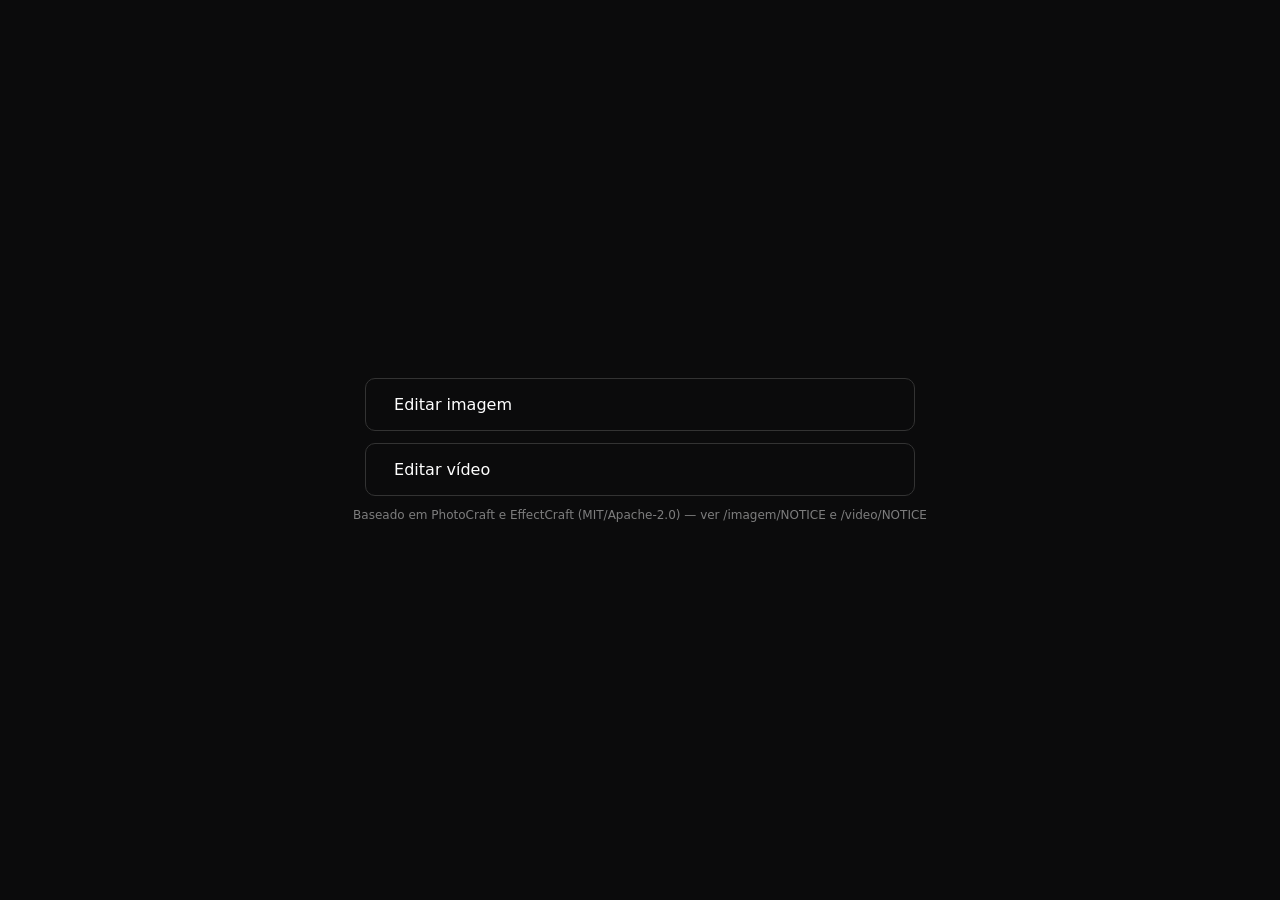
==== index.html @ 5a84fb03 "Editores web (imagem e vídeo) - builds PhotoCraft 0.19.0 e EffectCraft 0.20.0 Co-Authored-By: Claude" ====
<!doctype html><html lang="pt-BR"><head><meta charset="utf-8"><meta name="viewport" content="width=device-width,initial-scale=1"><title>Arcano Editores</title>
<style>body{margin:0;min-height:100vh;display:grid;place-items:center;background:#0b0b0c;color:#eee;font-family:system-ui,sans-serif}a{display:block;margin:12px;padding:16px 28px;border:1px solid #333;border-radius:10px;color:#fff;text-decoration:none}a:hover{border-color:#888}</style></head>
<body><div><a href="imagem/">Editar imagem</a><a href="video/">Editar vídeo</a><p style="font-size:12px;opacity:.5">Baseado em PhotoCraft e EffectCraft (MIT/Apache-2.0) — ver /imagem/NOTICE e /video/NOTICE</p></div></body></html>
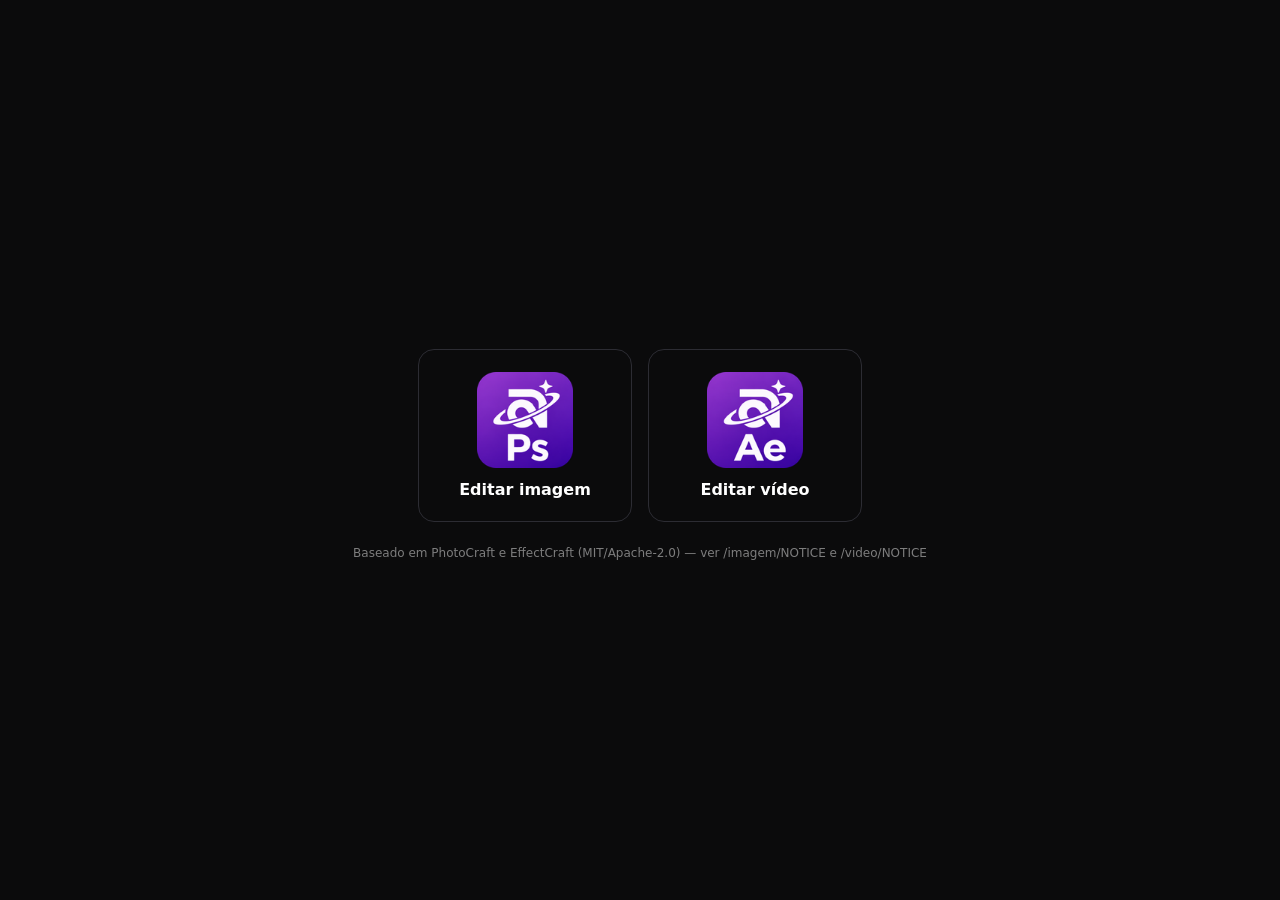
==== commit d0cb0111: "Ícones novos (Ae no vídeo, Ps na imagem) em tudo: programas, instaladores, editores no navegador e t" ====
--- a/index.html
+++ b/index.html
@@ -1,3 +1,4 @@
-<!doctype html><html lang="pt-BR"><head><meta charset="utf-8"><meta name="viewport" content="width=device-width,initial-scale=1"><title>Arcano Editores</title>
-<style>body{margin:0;min-height:100vh;display:grid;place-items:center;background:#0b0b0c;color:#eee;font-family:system-ui,sans-serif}a{display:block;margin:12px;padding:16px 28px;border:1px solid #333;border-radius:10px;color:#fff;text-decoration:none}a:hover{border-color:#888}</style></head>
-<body><div><a href="imagem/">Editar imagem</a><a href="video/">Editar vídeo</a><p style="font-size:12px;opacity:.5">Baseado em PhotoCraft e EffectCraft (MIT/Apache-2.0) — ver /imagem/NOTICE e /video/NOTICE</p></div></body></html>
+<!doctype html><html lang="pt-BR"><head><meta charset="utf-8"><meta name="viewport" content="width=device-width,initial-scale=1"><title>Arcano Layers</title>
+<link rel="icon" href="icone-imagem.png" type="image/png">
+<style>body{margin:0;min-height:100vh;display:grid;place-items:center;background:#0b0b0c;color:#eee;font-family:system-ui,sans-serif}.e{display:flex;gap:16px;flex-wrap:wrap;justify-content:center;padding:16px}a{display:flex;flex-direction:column;align-items:center;gap:12px;width:180px;padding:22px 16px;border:1px solid #2c2c33;border-radius:16px;color:#fff;text-decoration:none;font-weight:600}a:hover{border-color:#a855f7;background:#15111c}a img{width:96px;height:96px}p{text-align:center;font-size:12px;opacity:.5;margin:8px 16px}</style></head>
+<body><div><div class="e"><a href="imagem/"><img src="icone-imagem.png" alt="">Editar imagem</a><a href="video/"><img src="icone-video.png" alt="">Editar vídeo</a></div><p>Baseado em PhotoCraft e EffectCraft (MIT/Apache-2.0) — ver /imagem/NOTICE e /video/NOTICE</p></div></body></html>
